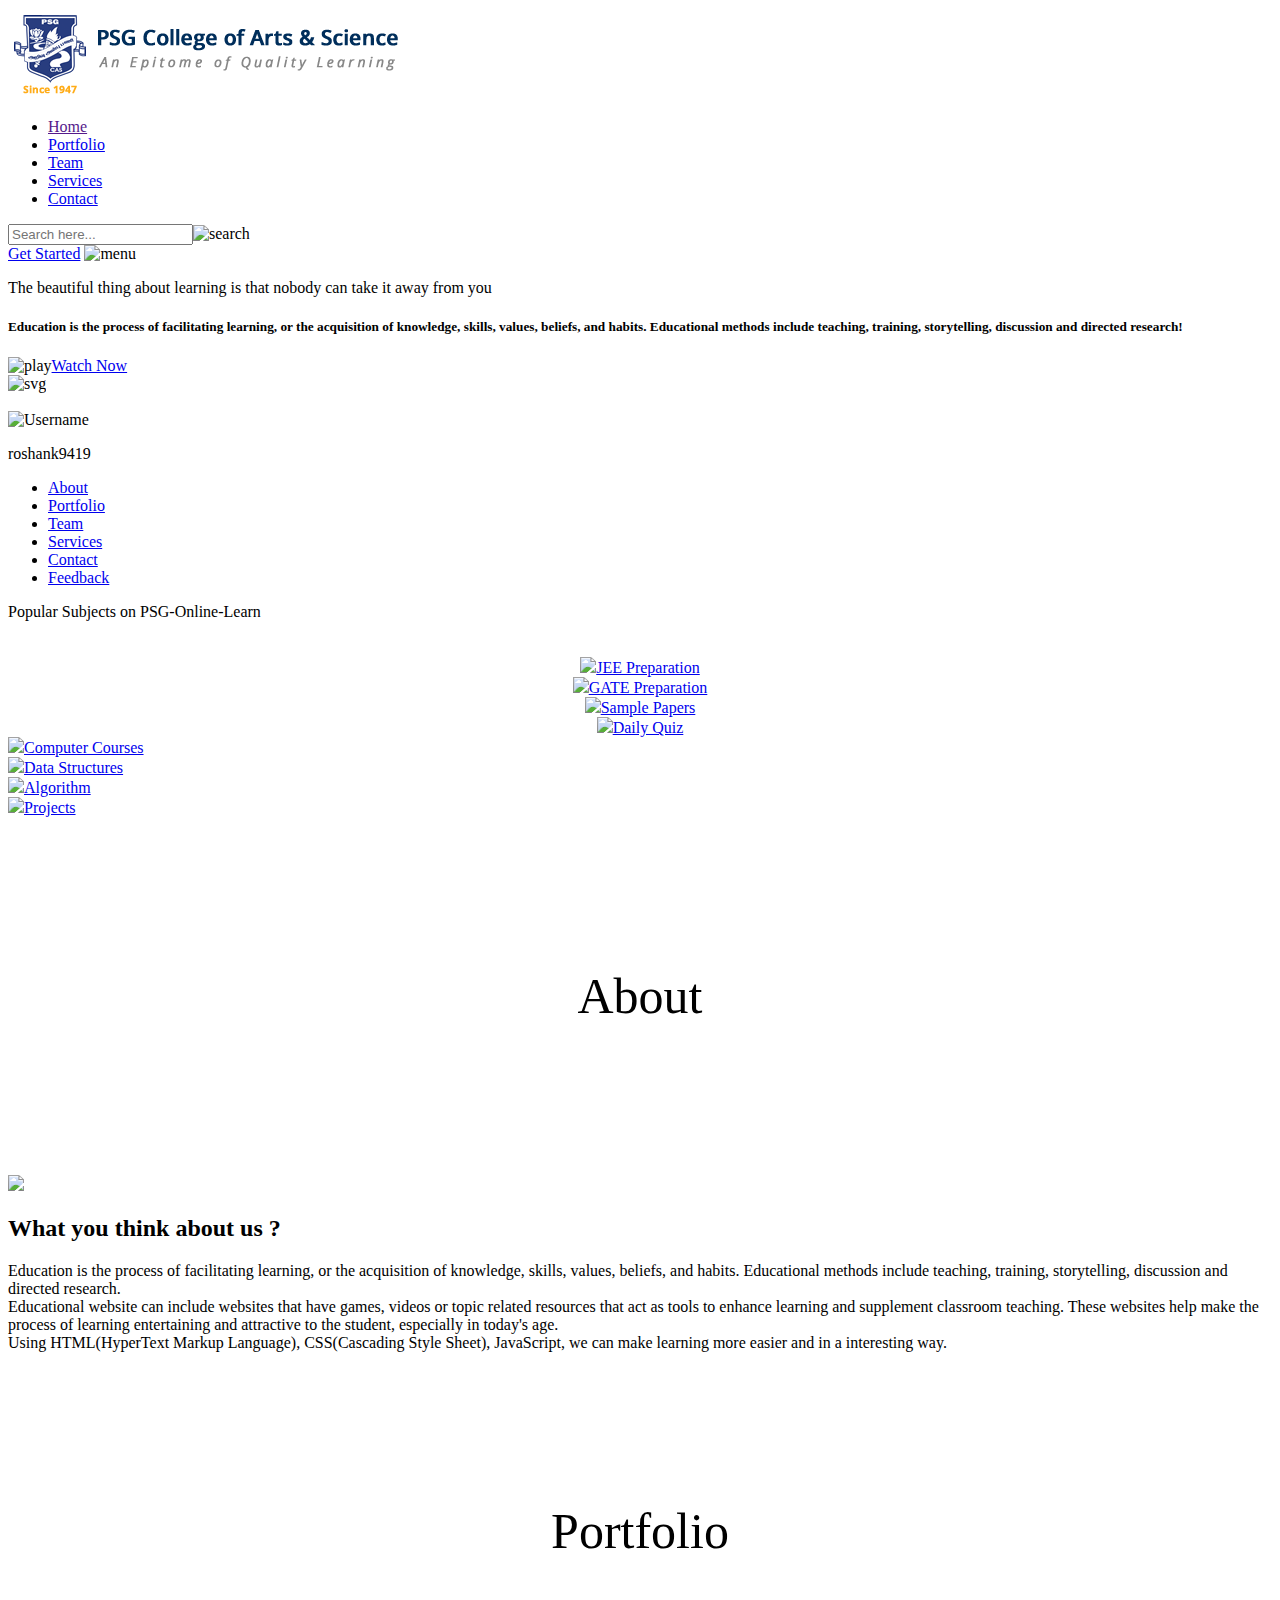
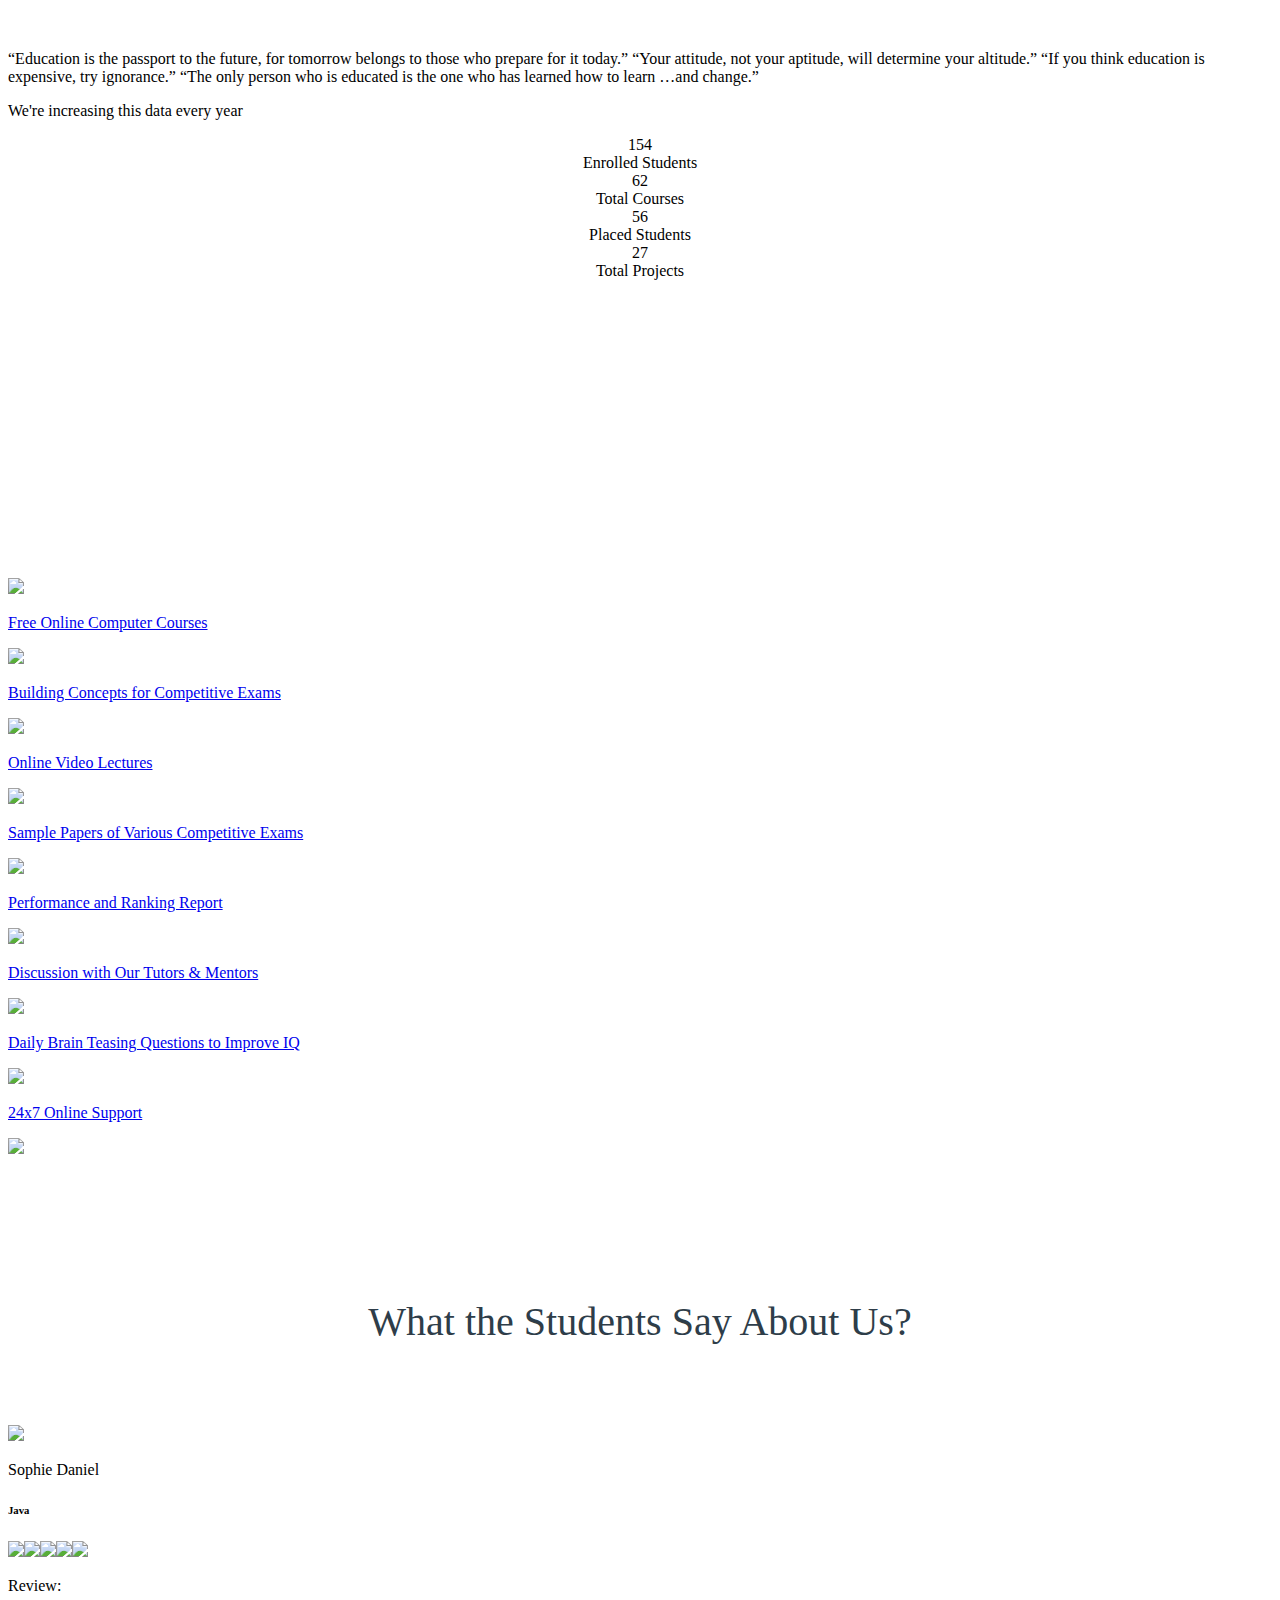
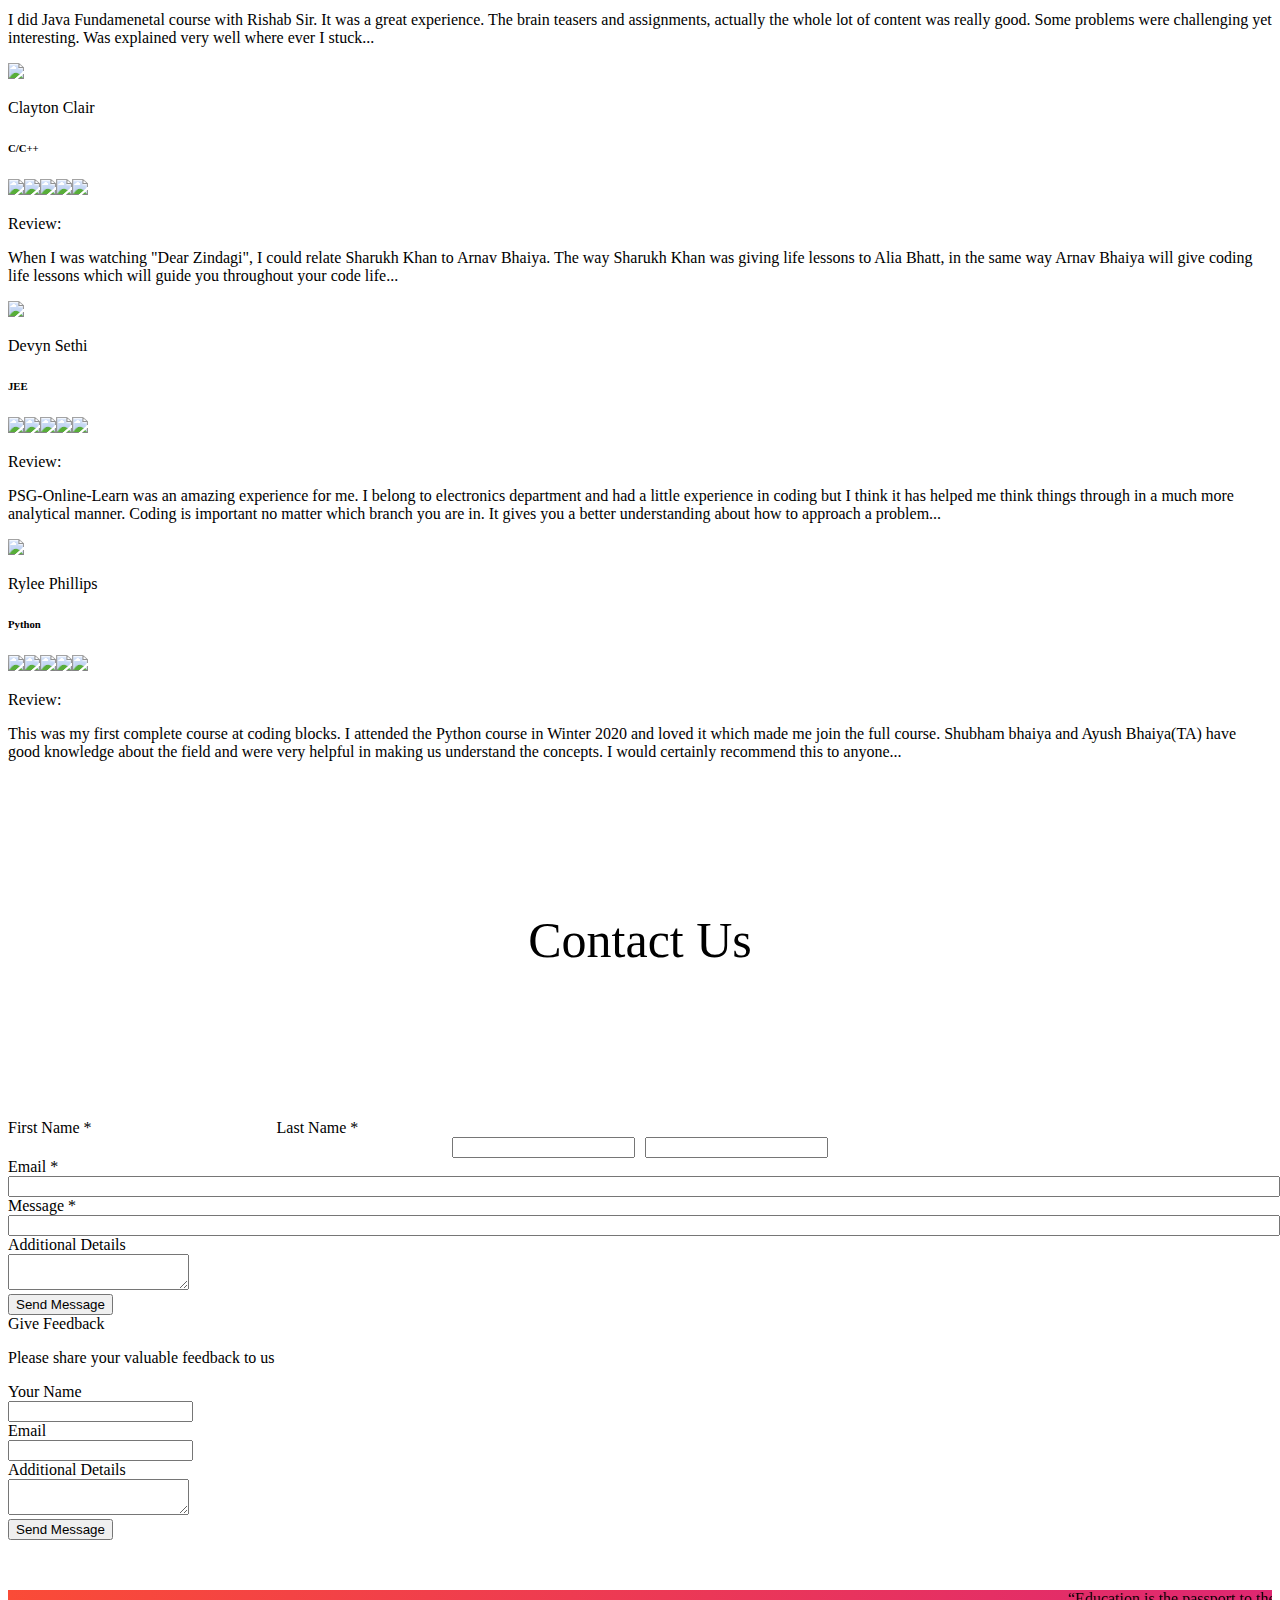
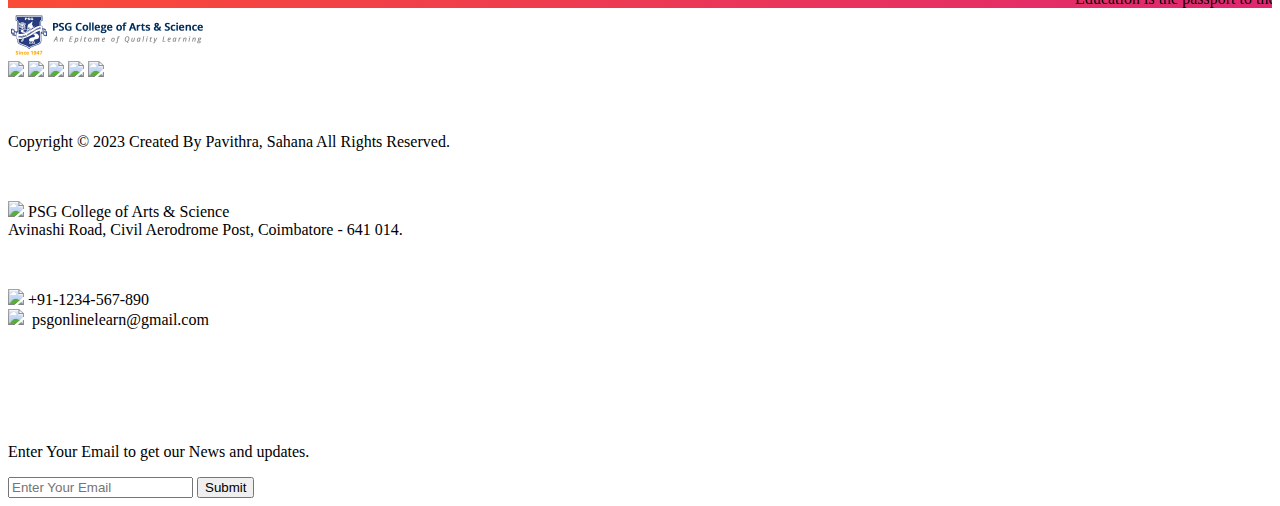
==== index.html @ 9d6ed4ef "first commit" ====
<!DOCTYPE html>
<html>
<head>
	<link rel="shortcut icon" type="png" href="images/icon/favicon.png">
	<meta charset="utf-8">
	<meta http-equiv="X-UA-Comaptible" content="IE=edge">
	<title>PSG-Online-Learn</title>
	<meta name="desciption" content="">
	<meta name="viewport" content="width=device-width, initial-scale=1">
	<link rel="stylesheet" type="text/css" href="style.css">
	<script type="text/javascript" src="script.js"></script>
	<script src="https://code.jquery.com/jquery-3.2.1.js"></script>
	<script>
		$(window).on('scroll', function(){
  			if($(window).scrollTop()){
  			  $('nav').addClass('black');
 			 }else {
 		   $('nav').removeClass('black');
 		 }
		})
	</script>
</head>
<body>
<!-- Navigation Bar -->
	<header id="header">
		<nav>
			<div class="logo"><img src="images/icon/logo.png" alt="logo"></div>
			<ul>
				<li><a class="active" href="">Home</a></li>
				<li><a href="#portfolio_section">Portfolio</a></li>
				<li><a href="#team_section">Team</a></li>
				<li><a href="#services_section">Services</a></li>
				<li><a href="#contactus_section">Contact</a></li>
			</ul>
			<div class="srch"><input type="text" class="search" placeholder="Search here..."><img src="images/icon/search.png" alt="search" onclick=slide()></div>
			<a class="get-started" href="login.html">Get Started</a>
			<img src="images/icon/menu.png" class="menu" onclick="sideMenu(0)" alt="menu">
		</nav>
		<div class="head-container">
			<div class="quote">
				<p>The beautiful thing about learning is that nobody can take it away from you</p>
				<h5>Education is the process of facilitating learning, or the acquisition of knowledge, skills, values, beliefs, and habits. Educational methods include teaching, training, storytelling, discussion and directed research!</h5>
				<div class="play">
					<img src="images/icon/play.png" alt="play"><span><a href="https://www.youtube.com/watch?v=KFyrgDO1WXk" target="_blank">Watch Now</a></span>
				</div>
			</div>
			<div class="svg-image">
				<img src="images/extra/svg1.jpg" alt="svg">
			</div>
		</div>
		<div class="side-menu" id="side-menu">
			<div class="close" onclick="sideMenu(1)"><img src="images/icon/close.png" alt=""></div>
			<div class="user">
				<img src="images/creator/roshan.jpeg" alt="Username">
				<p>roshank9419</p>
			</div>
			<ul>
				<li><a href="#about_section">About</a></li>
				<li><a href="#portfolio_section">Portfolio</a></li>
				<li><a href="#team_section">Team</a></li>
				<li><a href="#services_section">Services</a></li>
				<li><a href="#contactus_section">Contact</a></li>
				<li><a href="#feedBACK">Feedback</a></li>
			</ul>
		</div>
	</header>


<!-- Some Popular Subjects -->
	<div class="title">
		<span>Popular Subjects on PSG-Online-Learn</span>
	</div>
	<br><br>
	<div class="course">
		<center><div class="cbox">
		<div class="det"><a href="subjects/jee.html"><img src="images/courses/book.png">JEE Preparation</a></div>
		<div class="det"><a href="subjects/gate.html"><img src="images/courses/d1.png">GATE Preparation</a></div>
		<div class="det"><a href="subjects/jee.html#sample_papers"><img src="images/courses/paper.png">Sample Papers</a></div>
		<div class="det"><a href="subjects/quiz.html"><img src="images/courses/d1.png">Daily Quiz</a></div>
		</div></center>
		<div class="cbox">
		<div class="det"><a href="subjects/computer_courses.html"><img src="images/courses/computer.png">Computer Courses</a></div>
		<div class="det"><a href="subjects/computer_courses.html#data"><img src="images/courses/data.png">Data Structures</a></div>
		<div class="det"><a href="subjects/computer_courses.html#algo"><img src="images/courses/algo.png">Algorithm</a></div>
		<div class="det det-last"><a href="subjects/computer_courses.html#projects"><img src="images/courses/projects.png">Projects</a></div>
		</div>
	</div>

	
<!-- ABOUT -->
	<div class="diffSection" id="about_section">
		<center><p style="font-size: 50px; padding: 100px">About</p></center>
		<div class="about-content">
				<div class="side-image">
					<img class="sideImage" src="images/extra/e3.jpg">
				</div>
				<div class="side-text">
					<h2>What you think about us ?</h2>
					<p>Education is the process of facilitating learning, or the acquisition of knowledge, skills, values, beliefs, and habits. Educational methods include teaching, training, storytelling, discussion and directed research.<br> Educational website can include websites that have games, videos or topic related resources that act as tools to enhance learning and supplement classroom teaching. These websites help make the process of learning entertaining and attractive to the student, especially in today's age. <br>Using HTML(HyperText Markup Language), CSS(Cascading Style Sheet), JavaScript, we can make learning more easier and in a interesting way.</p>
				</div>
		</div>
	</div>


<!-- PORTFOLIO -->
	<div class="diffSection" id="portfolio_section">
		<center><p style="font-size: 50px; padding: 100px; padding-bottom: 40px;">Portfolio</p></center>
		<div class="content">
			<p>
				“Education is the passport to the future, for tomorrow belongs to those who prepare for it today.” “Your attitude, not your aptitude, will determine your altitude.” “If you think education is expensive, try ignorance.” “The only person who is educated is the one who has learned how to learn …and change.”
			</p>
		</div>
	</div>
	<div class="extra">
		<p>We're increasing this data every year</p>
		<div class="smbox">
		<span><center><div class="data">154</div><div class="det">Enrolled Students</div></center></span>
		<span><center><div class="data">62</div><div class="det">Total Courses</div></center></span>
		<span><center><div class="data">56</div><div class="det">Placed Students</div></center></span>
		<span><center><div class="data">27</div><div class="det">Total Projects</div></center></span>
		</div>
	</div>


<!-- TEAM -->
	<!-- <div class="diffSection" id="team_section">
		<center><p style="font-size: 50px; padding-top: 100px; padding-bottom: 60px;">We're the Creators</p></center>
		<div class="totalcard">
			<div class="card">
				<center><img src="images/creator/roshan1.jpeg"></center>
				<center><div class="card-title">Roshan Kumar</div>
				<div id="detail">
					<p>“ You can teach a student a lesson for a day; but if you can teach him to learn by creating curiosity, he will continue the learning process as long as he lives “</p>
					<div class="duty"></div>
					<a href="https://www.linkedin.com/in/roshan-kumar-a18b76179/" target="_blank"><button class="btn-roshan">Follow +</button></a>
				</div>
				</center>
			</div>
			<div class="card">
				<center><img src="images/creator/roshan2.jpeg"></center>
				<center><div class="card-title">Roshan Kumar</div>
				<div id="detail">
					<p>“ Real education should consist of drawing the goodness and the best out of our own students. What better books can there be than the book of humanity “</p>
					<div class="duty"></div>
					<a href="https://www.linkedin.com/in/roshan-kumar-a18b76179/" target="_blank"><button class="btn-akhil">Follow +</button></a>
				</div>
				</center>
			</div>
		</div>
	</div> -->


<!-- SERVICES -->
	<div class="service-swipe">
		<div class="diffSection" id="services_section">
		<center><p style="font-size: 50px; padding: 100px; padding-bottom: 40px; color: #fff;">Services</p></center>
		</div>
		<a href="subjects/computer_courses.html"><div class="s-card"><img src="images/icon/computer-courses.png"><p>Free Online Computer Courses</p></div></a>
		<a href="subjects/jee.html"><div class="s-card"><img src="images/icon/brainbooster.png"><p>Building Concepts for Competitive Exams</p></div></a>
		<a href="#"><div class="s-card"><img src="images/icon/online-tutorials.png"><p>Online Video Lectures</p></div></a>
		<a href="subjects/jee.html#sample_papers"><div class="s-card"><img src="images/icon/papers.jpg"><p>Sample Papers of Various Competitive Exams</p></div></a>
		<a href="#"><div class="s-card"><img src="images/icon/p3.png"><p>Performance and Ranking Report</p></div></a>
		<a href="#contactus_section"><div class="s-card"><img src="images/icon/discussion.png"><p>Discussion with Our Tutors & Mentors</p></div></a>
		<a href="subjects/quiz.html"><div class="s-card"><img src="images/icon/q1.png"><p>Daily Brain Teasing Questions to Improve IQ</p></div></a>
		<a href="#contactus_section"><div class="s-card"><img src="images/icon/help.png"><p>24x7 Online Support</p></div></a>
	</div>

<!-- Reviews by Students -->
<div id="makeitfull">
	<a href="#review_section"><img src="images/icon/makeitfull.png"></a>
</div>
<div class="review">
	<div class="diffSection" id="review_section">
		<center><p style="font-size: 40px; padding: 100px; padding-bottom: 40px; color: #2E3D49;">What the Students Say About Us?</p></center>
	</div>
	<div class="rev-container">
		<div class="rev-card">
			<div class="identity">
				<img src="images/creator/humanNotExist1.jpg"><p>Sophie Daniel</p>
				<h6>Java</h6>
				<div class="rating"><img src="images/icon/star.png"><img src="images/icon/star.png"><img src="images/icon/star.png"><img src="images/icon/star.png"><img src="images/icon/star.png"></div>
			</div>
			<div class="rev-cont">
				<p id="title">Review:</p>
				<p id="content">
					I did Java Fundamenetal course with Rishab Sir. It was a great experience. The brain teasers and assignments, actually the whole lot of content was really good. Some problems were challenging yet interesting. Was explained very well where ever I stuck...
				</p>
			</div>
		</div>
		<div class="rev-card">
			<div class="identity">
				<img src="images/creator/humanNotExist2.jpg"><p>Clayton Clair</p>
				<h6>C/C++</h6>
				<div class="rating"><img src="images/icon/star.png"><img src="images/icon/star.png"><img src="images/icon/star.png"><img src="images/icon/star.png"><img src="images/icon/star.png"></div>
			</div>
			<div class="rev-cont">
				<p id="title">Review:</p>
				<p id="content">
					When I was watching "Dear Zindagi", I could relate Sharukh Khan to Arnav Bhaiya. The way Sharukh Khan was giving life lessons to Alia Bhatt, in the same way Arnav Bhaiya will give coding life lessons which will guide you throughout your code life...
				</p>
			</div>
		</div>
		<div class="rev-card">
			<div class="identity">
				<img src="images/creator/humanNotExist3.jpg"><p>Devyn Sethi</p>
				<h6>JEE</h6>
				<div class="rating"><img src="images/icon/star.png"><img src="images/icon/star.png"><img src="images/icon/star.png"><img src="images/icon/star.png"><img src="images/icon/star.png"></div>
			</div>
			<div class="rev-cont">
				<p id="title">Review:</p>
				<p id="content">
					PSG-Online-Learn was an amazing experience for me. I belong to electronics department and had a little experience in coding but I think it has helped me think things through in a much more analytical manner. Coding is important no matter which branch you are in. It gives you a better understanding about how to approach a problem...
				</p>
			</div>
		</div>
		<div class="rev-card">
			<div class="identity">
				<img src="images/creator/humanNotExist4.jpg"><p>Rylee Phillips</p>
				<h6>Python</h6>
				<div class="rating"><img src="images/icon/star.png"><img src="images/icon/star.png"><img src="images/icon/star.png"><img src="images/icon/star.png"><img src="images/icon/star.png"></div>
			</div>
			<div class="rev-cont">
				<p id="title">Review:</p>
				<p id="content">
					This was my first complete course at coding blocks. I attended the Python course in Winter 2020 and loved it which made me join the full course. Shubham bhaiya and Ayush Bhaiya(TA) have good knowledge about the field and were very helpful in making us understand the concepts. I would certainly recommend this to anyone...
				</p>
			</div>
		</div>
	</div>
</div>

<!-- CONTACT US -->
	<div class="diffSection" id="contactus_section">
		<center><p style="font-size: 50px; padding: 100px">Contact Us</p></center>
		<div class="csec"></div>
		<div class="back-contact">
			<div class="cc">
			<form action="mailto:roshank9419@gmail.com" method="post" enctype="text/plain">
				<label>First Name <span class="imp">*</span></label><label style="margin-left: 185px">Last Name <span class="imp">*</span></label><br>
				<center>
				<input type="text" name="" style="margin-right: 10px; width: 175px" required="required"><input type="text" name="lname" style="width: 175px" required="required"><br>
				</center>
				<label>Email <span class="imp">*</span></label><br>
				<input type="email" name="mail" style="width: 100%" required="required"><br>
				<label>Message <span class="imp">*</span></label><br>
				<input type="text" name="message" style="width: 100%" required="required"><br>
				<label>Additional Details</label><br>
				<textarea name="addtional"></textarea><br>
				<button type="submit" id="csubmit">Send Message</button>
			</form>
			</div>
		</div>
	</div>


<!-- FEEDBACK -->
	<div class="title2" id="feedBACK">
		<span>Give Feedback</span>
		<div class="shortdesc2">
			<p>Please share your valuable feedback to us</p>
		</div>
	</div>

	<div class="feedbox">
		<div class="feed">
			<form action="mailto:roshank9419@gmail.com" method="post" enctype="text/plain">
				<label>Your Name</label><br>
				<input type="text" name="" class="fname" required="required"><br>
				<label>Email</label><br>
				<input type="email" name="mail" required="required"><br>
				<label>Additional Details</label><br>
				<textarea name="addtional"></textarea><br>
				<button type="submit" id="csubmit">Send Message</button>
			</form>
		</div>
	</div>

<!-- Sliding Information -->
	<marquee style="background: linear-gradient(to right, #FA4B37, #DF2771); margin-top: 50px;" direction="left" onmouseover="this.stop()" onmouseout="this.start()" scrollamount="20"><div class="marqu">“Education is the passport to the future, for tomorrow belongs to those who prepare for it today.” “Your attitude, not your aptitude, will determine your altitude.” “If you think education is expensive, try ignorance.” “The only person who is educated is the one who has learned how to learn …and change.”</div></marquee>

<!-- FOOTER -->
	<footer>
		<div class="footer-container">
			<div class="left-col">
				<img src="images/icon/logo.png" style="width: 200px;">
				<div class="logo"></div>
				<div class="social-media">
					<a href="#"><img src="images/icon\fb.png"></a>
					<a href="#"><img src="images/icon\insta.png"></a>
					<a href="#"><img src="images/icon\tt.png"></a>
					<a href="#"><img src="images/icon\ytube.png"></a>
					<a href="#"><img src="images/icon\linkedin.png"></a>
				</div><br><br>
				<p class="rights-text">Copyright © 2023 Created By Pavithra, Sahana All Rights Reserved.</p>
				<br><p><img src="images/icon/location.png"> PSG College of Arts & Science<br/>
					Avinashi Road,
					Civil Aerodrome Post,
					Coimbatore - 641 014.</p><br>
				<p><img src="images/icon/phone.png"> +91-1234-567-890<br><img src="images/icon/mail.png">&nbsp; psgonlinelearn@gmail.com</p>
			</div>
			<div class="right-col">
				<h1 style="color: #fff">Our Newsletter</h1>
				<div class="border"></div><br>
				<p>Enter Your Email to get our News and updates.</p>
				<form class="newsletter-form">
					<input class="txtb" type="email" placeholder="Enter Your Email">
					<input class="btn" type="submit" value="Submit">
				</form>
			</div>
		</div>
	</footer>

</body>
</html>
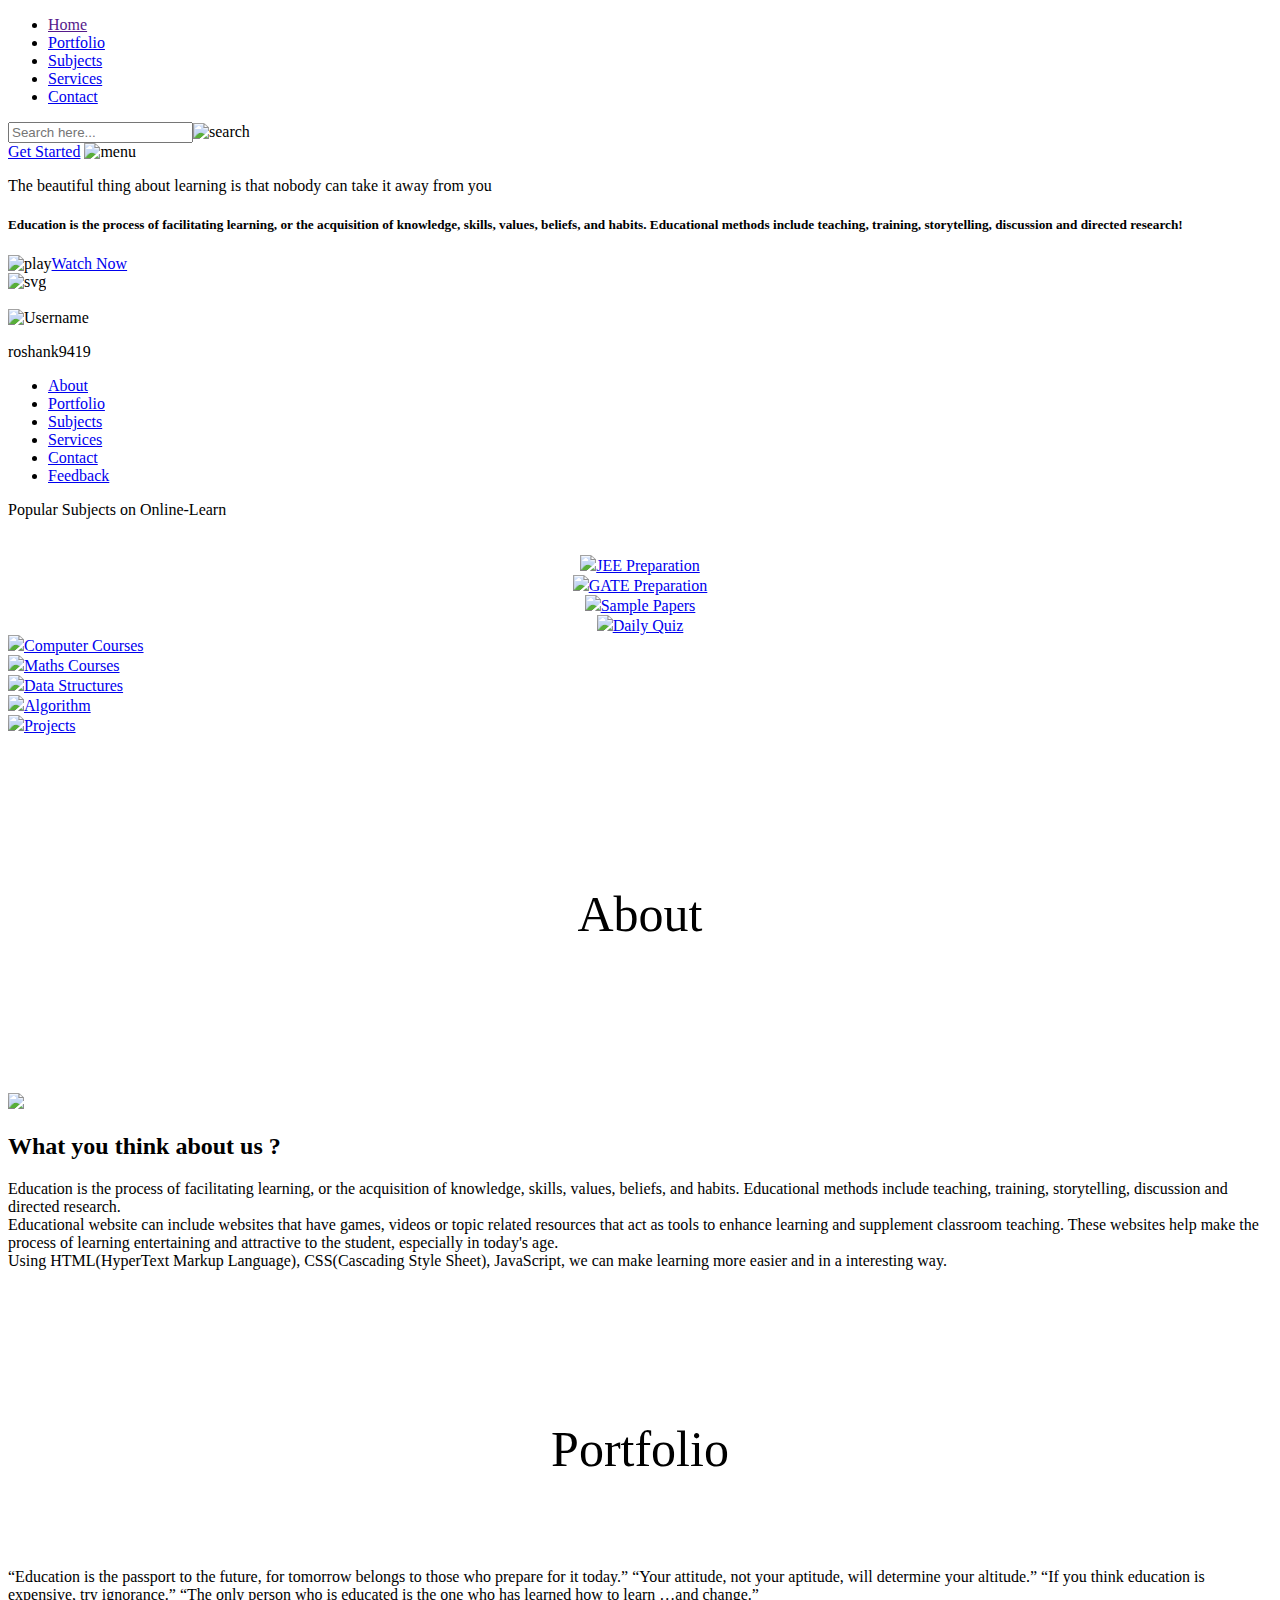
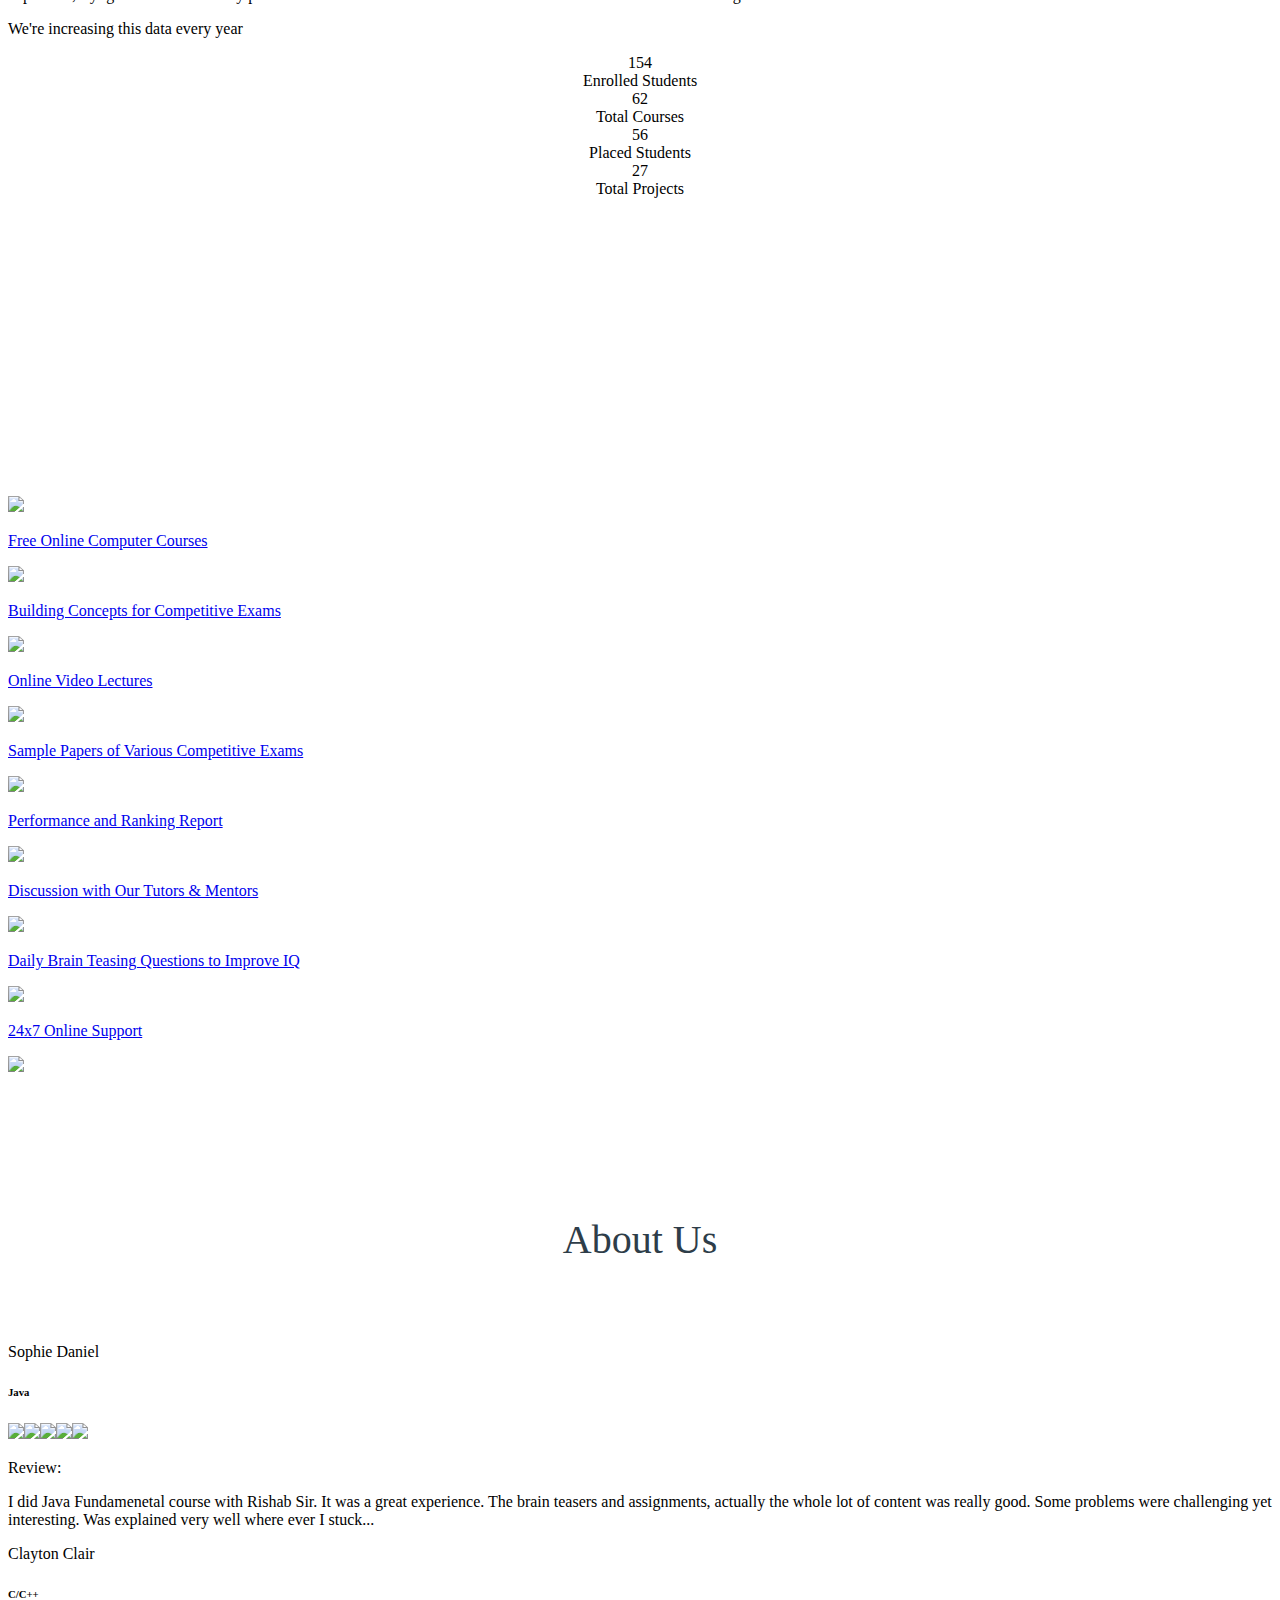
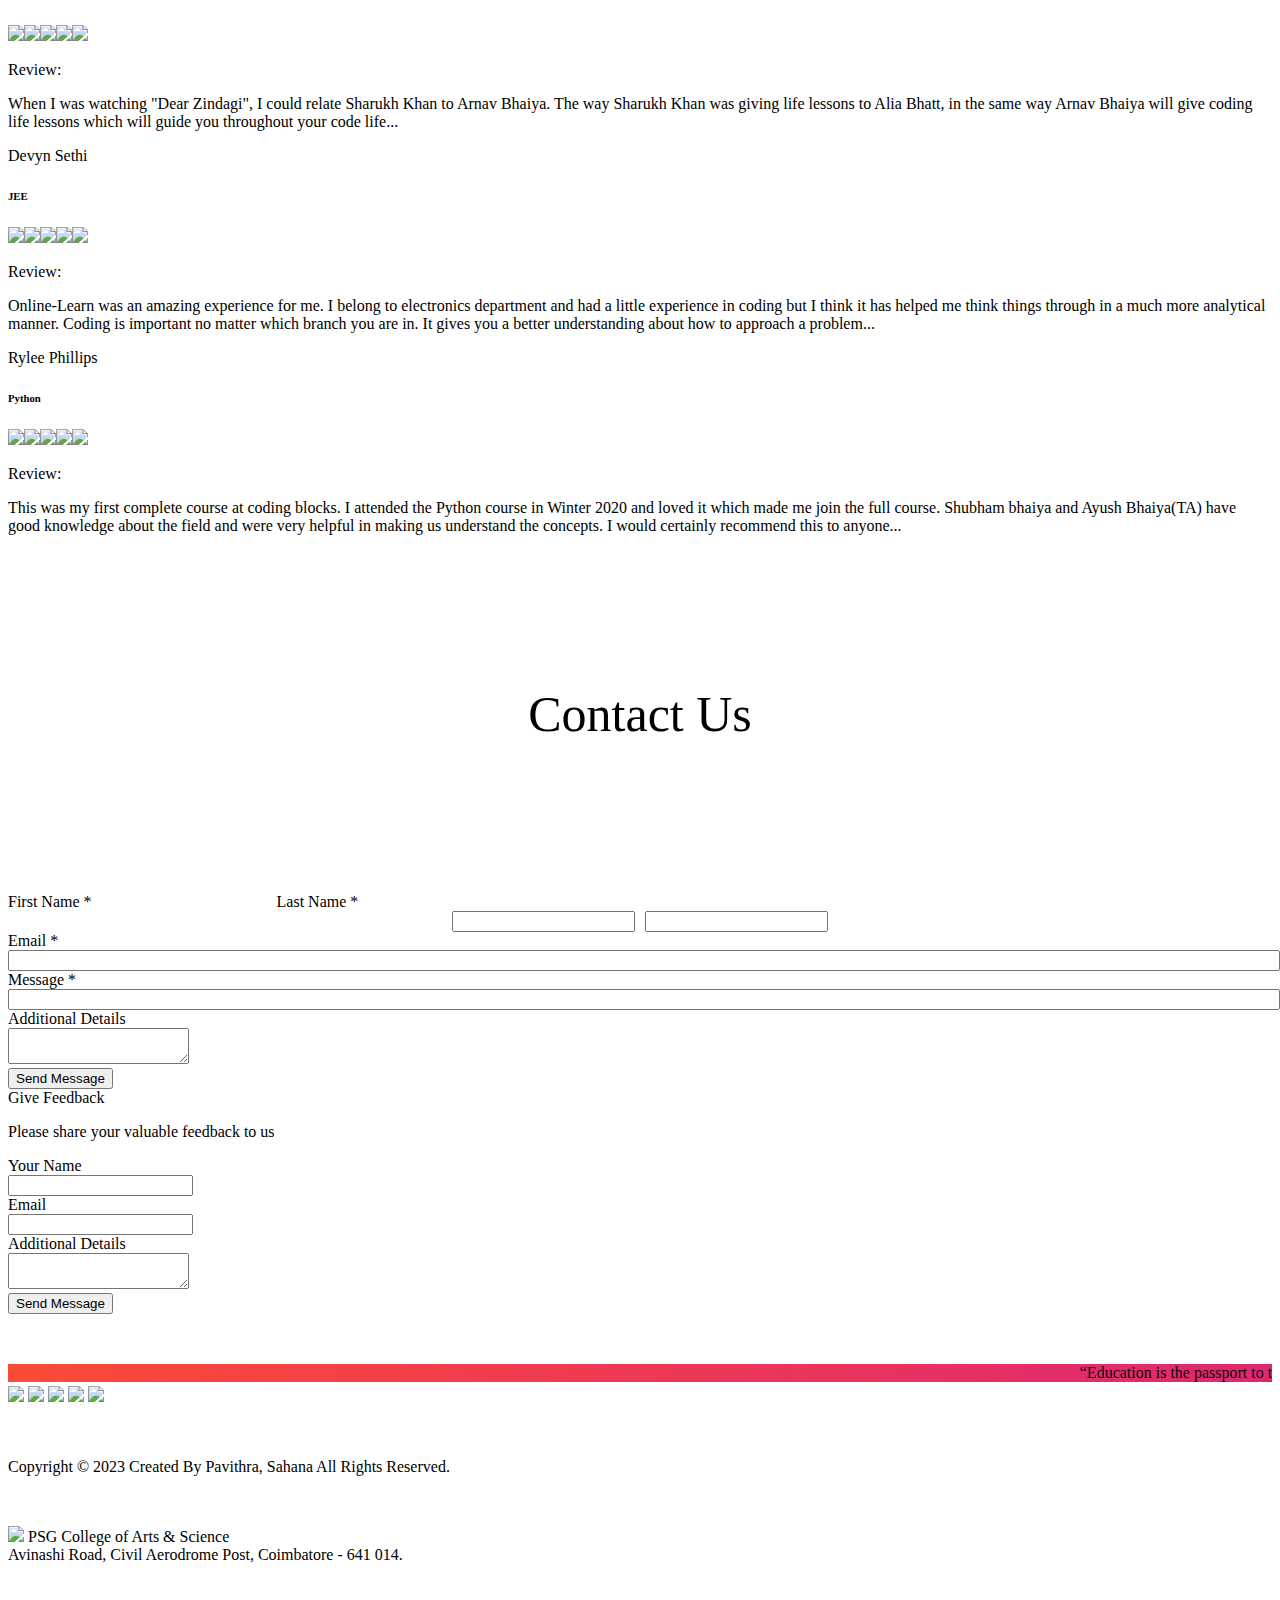
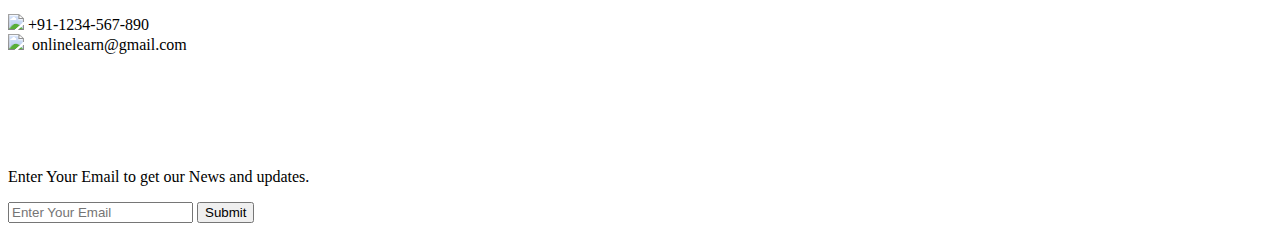
==== commit 73a79c63: "This commit will fix the needed change." ====
--- a/index.html
+++ b/index.html
@@ -4,7 +4,7 @@
 	<link rel="shortcut icon" type="png" href="images/icon/favicon.png">
 	<meta charset="utf-8">
 	<meta http-equiv="X-UA-Comaptible" content="IE=edge">
-	<title>PSG-Online-Learn</title>
+	<title>Online-Learn</title>
 	<meta name="desciption" content="">
 	<meta name="viewport" content="width=device-width, initial-scale=1">
 	<link rel="stylesheet" type="text/css" href="style.css">
@@ -24,11 +24,11 @@
 <!-- Navigation Bar -->
 	<header id="header">
 		<nav>
-			<div class="logo"><img src="images/icon/logo.png" alt="logo"></div>
+			<!-- <div class="logo"><img src="images/icon/logo.png" alt="logo"></div> -->
 			<ul>
 				<li><a class="active" href="">Home</a></li>
 				<li><a href="#portfolio_section">Portfolio</a></li>
-				<li><a href="#team_section">Team</a></li>
+				<li><a href="#team_section">Subjects</a></li>
 				<li><a href="#services_section">Services</a></li>
 				<li><a href="#contactus_section">Contact</a></li>
 			</ul>
@@ -57,7 +57,7 @@
 			<ul>
 				<li><a href="#about_section">About</a></li>
 				<li><a href="#portfolio_section">Portfolio</a></li>
-				<li><a href="#team_section">Team</a></li>
+				<li><a href="#team_section">Subjects</a></li>
 				<li><a href="#services_section">Services</a></li>
 				<li><a href="#contactus_section">Contact</a></li>
 				<li><a href="#feedBACK">Feedback</a></li>
@@ -68,7 +68,7 @@
 
 <!-- Some Popular Subjects -->
 	<div class="title">
-		<span>Popular Subjects on PSG-Online-Learn</span>
+		<span>Popular Subjects on Online-Learn</span>
 	</div>
 	<br><br>
 	<div class="course">
@@ -80,6 +80,7 @@
 		</div></center>
 		<div class="cbox">
 		<div class="det"><a href="subjects/computer_courses.html"><img src="images/courses/computer.png">Computer Courses</a></div>
+		<div class="det"><a href="subjects/math_courses.html"><img src="images/courses/computer.png">Maths Courses</a></div>
 		<div class="det"><a href="subjects/computer_courses.html#data"><img src="images/courses/data.png">Data Structures</a></div>
 		<div class="det"><a href="subjects/computer_courses.html#algo"><img src="images/courses/algo.png">Algorithm</a></div>
 		<div class="det det-last"><a href="subjects/computer_courses.html#projects"><img src="images/courses/projects.png">Projects</a></div>
@@ -171,12 +172,12 @@
 </div>
 <div class="review">
 	<div class="diffSection" id="review_section">
-		<center><p style="font-size: 40px; padding: 100px; padding-bottom: 40px; color: #2E3D49;">What the Students Say About Us?</p></center>
+		<center><p style="font-size: 40px; padding: 100px; padding-bottom: 40px; color: #2E3D49;">About Us</p></center>
 	</div>
 	<div class="rev-container">
 		<div class="rev-card">
 			<div class="identity">
-				<img src="images/creator/humanNotExist1.jpg"><p>Sophie Daniel</p>
+				<p>Sophie Daniel</p>
 				<h6>Java</h6>
 				<div class="rating"><img src="images/icon/star.png"><img src="images/icon/star.png"><img src="images/icon/star.png"><img src="images/icon/star.png"><img src="images/icon/star.png"></div>
 			</div>
@@ -189,7 +190,7 @@
 		</div>
 		<div class="rev-card">
 			<div class="identity">
-				<img src="images/creator/humanNotExist2.jpg"><p>Clayton Clair</p>
+				<p>Clayton Clair</p>
 				<h6>C/C++</h6>
 				<div class="rating"><img src="images/icon/star.png"><img src="images/icon/star.png"><img src="images/icon/star.png"><img src="images/icon/star.png"><img src="images/icon/star.png"></div>
 			</div>
@@ -202,20 +203,20 @@
 		</div>
 		<div class="rev-card">
 			<div class="identity">
-				<img src="images/creator/humanNotExist3.jpg"><p>Devyn Sethi</p>
+				<p>Devyn Sethi</p>
 				<h6>JEE</h6>
 				<div class="rating"><img src="images/icon/star.png"><img src="images/icon/star.png"><img src="images/icon/star.png"><img src="images/icon/star.png"><img src="images/icon/star.png"></div>
 			</div>
 			<div class="rev-cont">
 				<p id="title">Review:</p>
 				<p id="content">
-					PSG-Online-Learn was an amazing experience for me. I belong to electronics department and had a little experience in coding but I think it has helped me think things through in a much more analytical manner. Coding is important no matter which branch you are in. It gives you a better understanding about how to approach a problem...
+					Online-Learn was an amazing experience for me. I belong to electronics department and had a little experience in coding but I think it has helped me think things through in a much more analytical manner. Coding is important no matter which branch you are in. It gives you a better understanding about how to approach a problem...
 				</p>
 			</div>
 		</div>
 		<div class="rev-card">
 			<div class="identity">
-				<img src="images/creator/humanNotExist4.jpg"><p>Rylee Phillips</p>
+				<p>Rylee Phillips</p>
 				<h6>Python</h6>
 				<div class="rating"><img src="images/icon/star.png"><img src="images/icon/star.png"><img src="images/icon/star.png"><img src="images/icon/star.png"><img src="images/icon/star.png"></div>
 			</div>
@@ -282,7 +283,7 @@
 	<footer>
 		<div class="footer-container">
 			<div class="left-col">
-				<img src="images/icon/logo.png" style="width: 200px;">
+				<!-- <img src="images/icon/logo.png" style="width: 200px;"> -->
 				<div class="logo"></div>
 				<div class="social-media">
 					<a href="#"><img src="images/icon\fb.png"></a>
@@ -296,7 +297,7 @@
 					Avinashi Road,
 					Civil Aerodrome Post,
 					Coimbatore - 641 014.</p><br>
-				<p><img src="images/icon/phone.png"> +91-1234-567-890<br><img src="images/icon/mail.png">&nbsp; psgonlinelearn@gmail.com</p>
+				<p><img src="images/icon/phone.png"> +91-1234-567-890<br><img src="images/icon/mail.png">&nbsp; onlinelearn@gmail.com</p>
 			</div>
 			<div class="right-col">
 				<h1 style="color: #fff">Our Newsletter</h1>
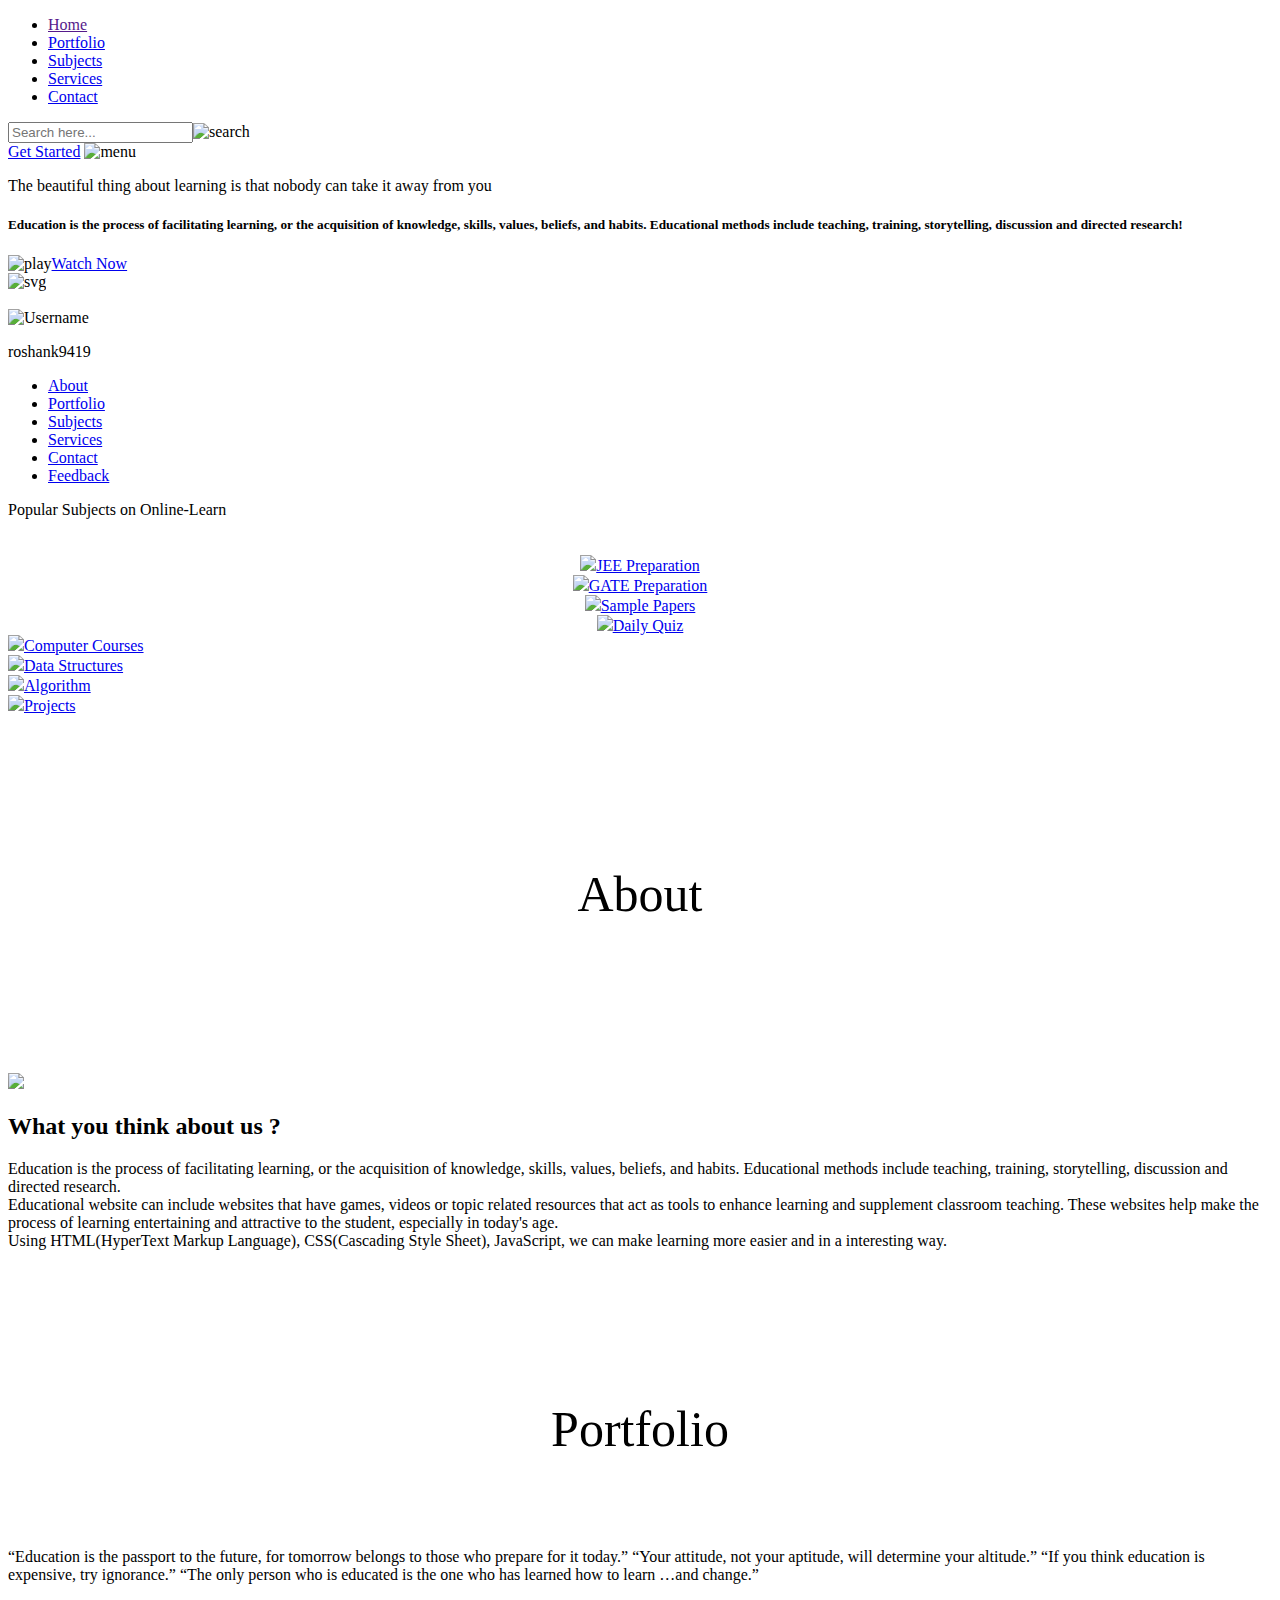
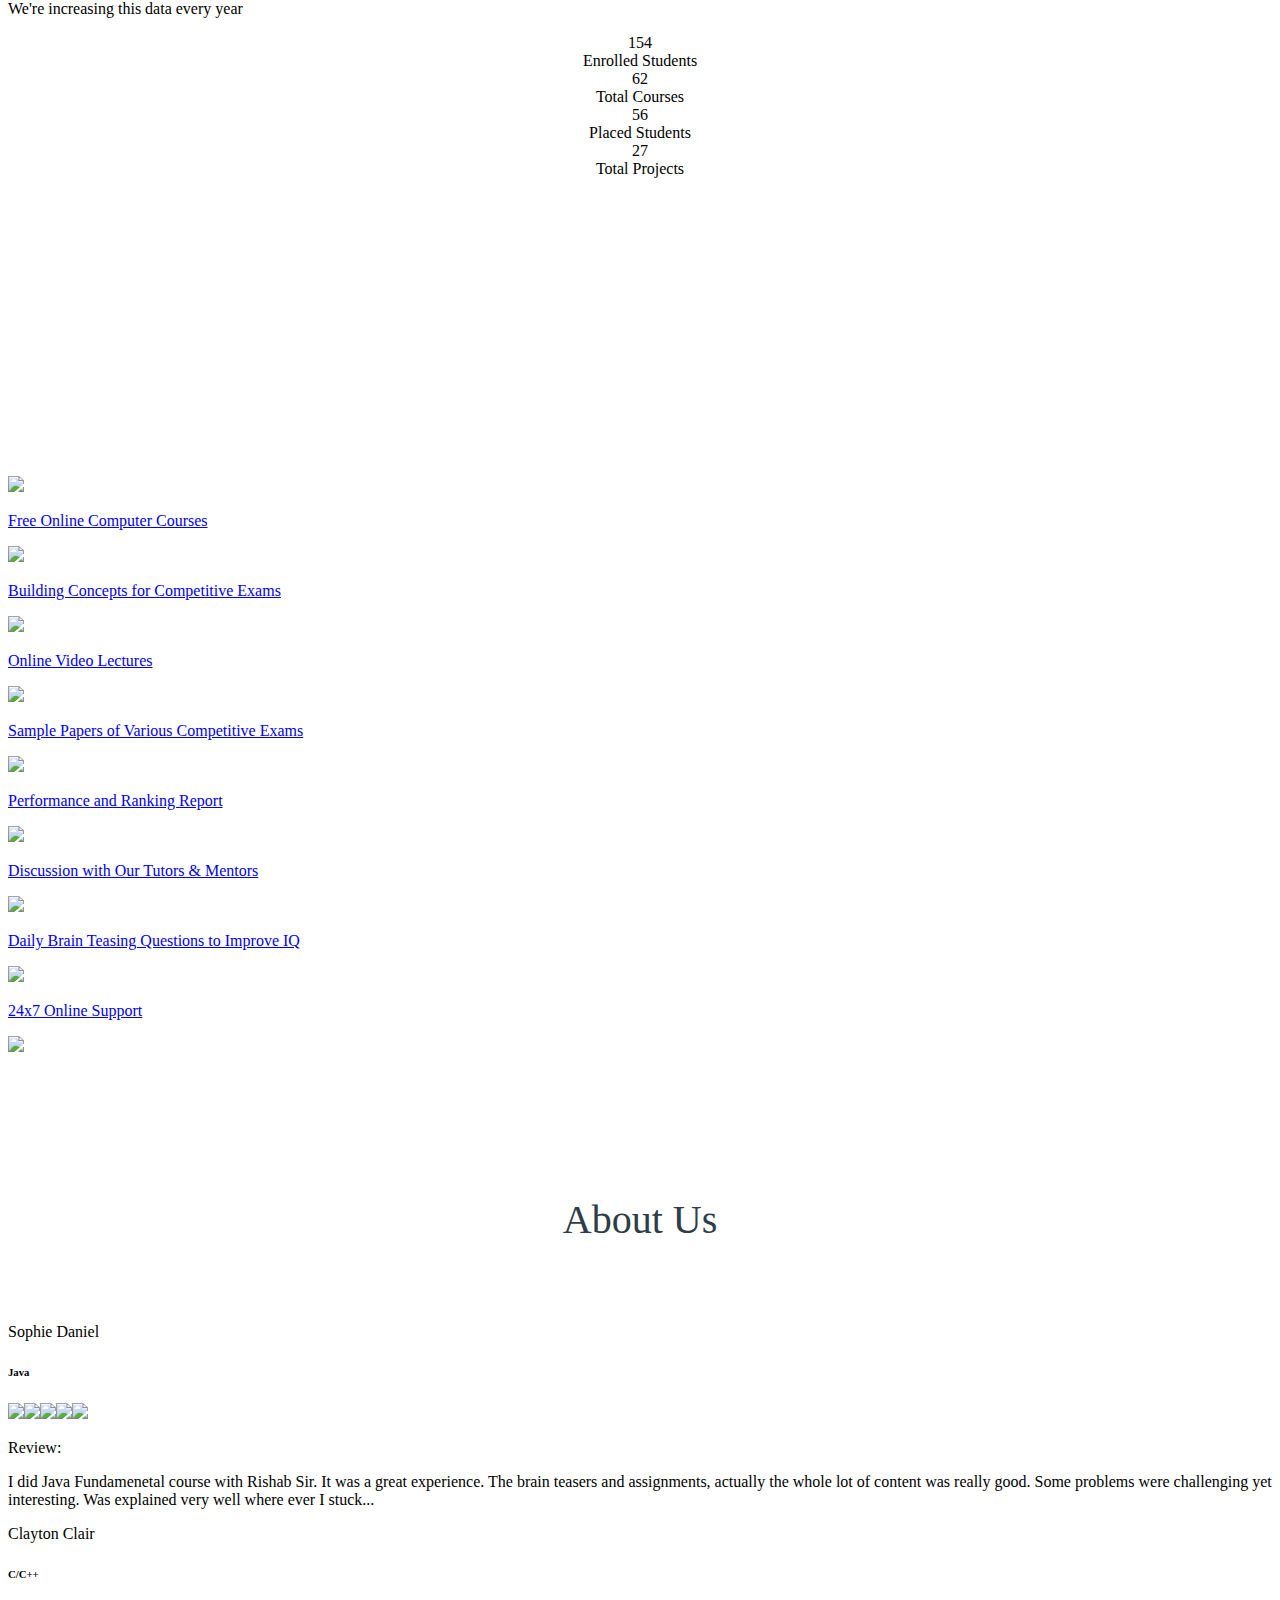
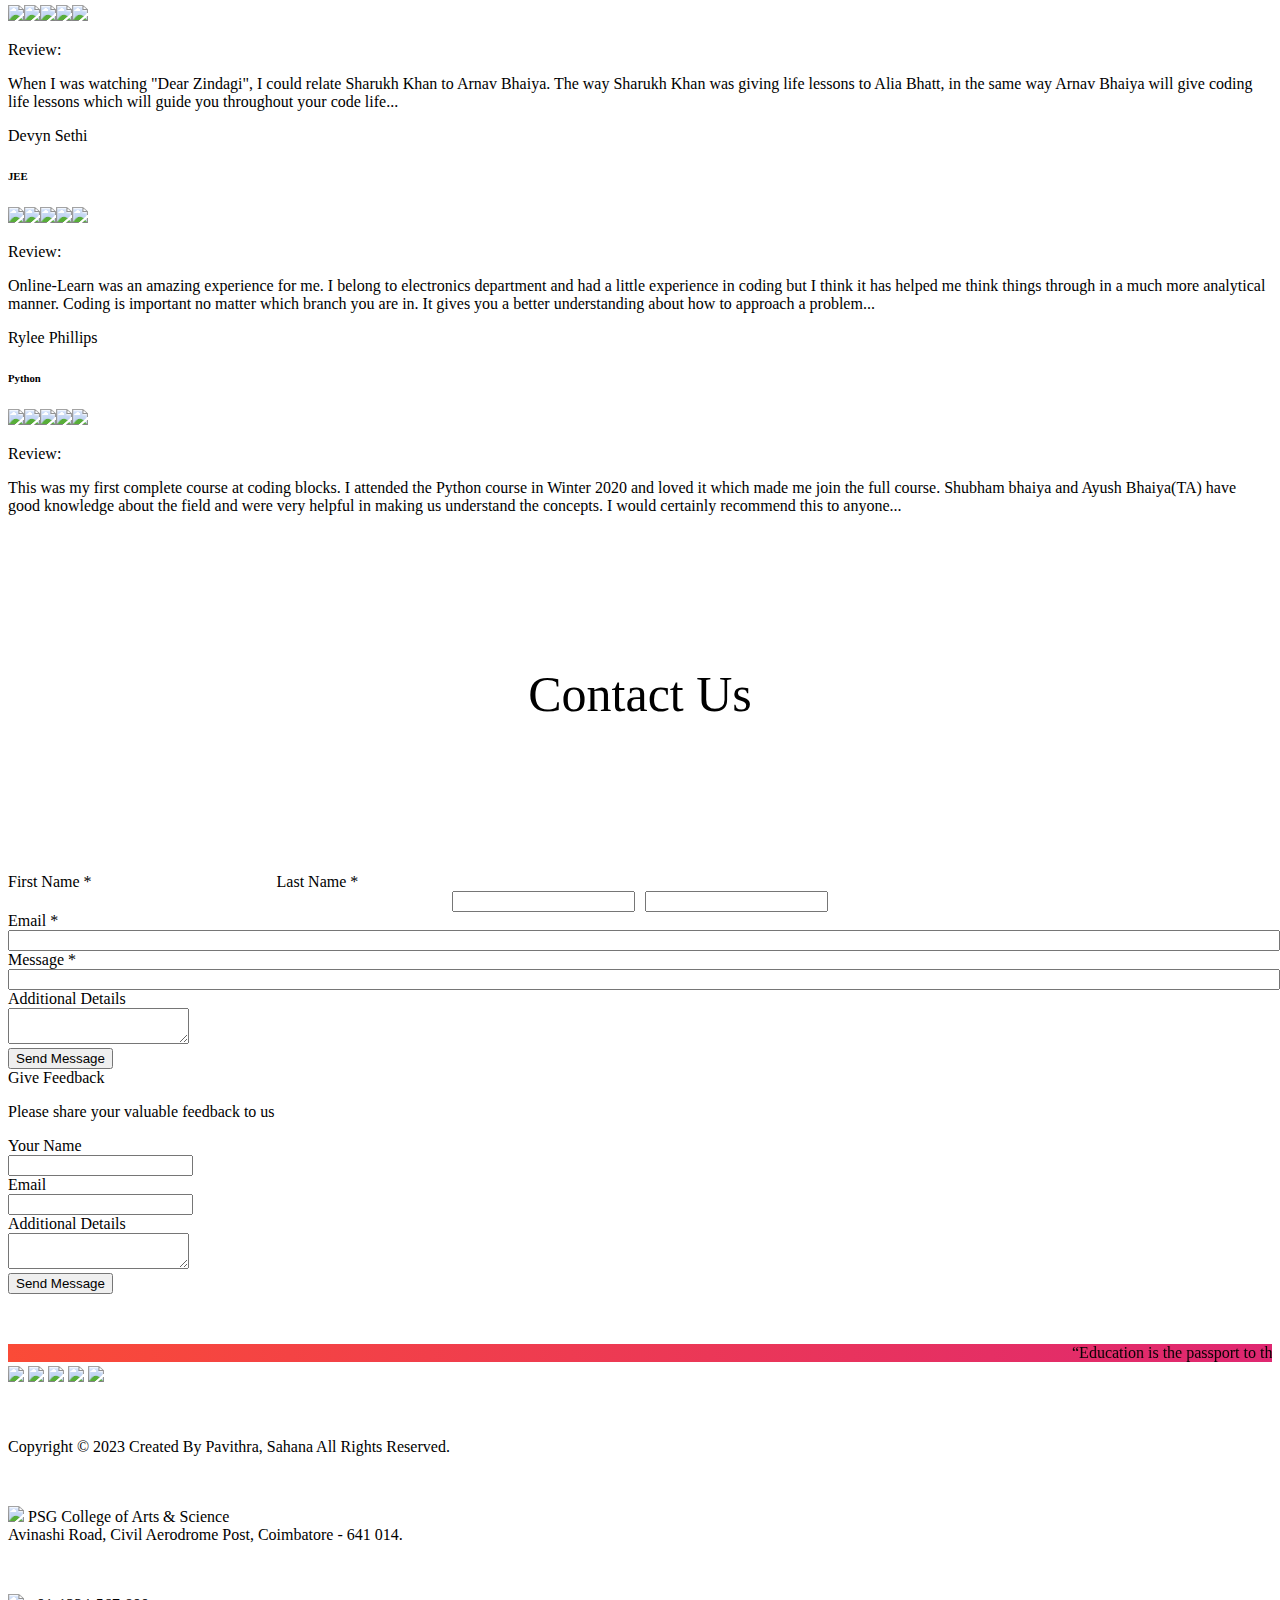
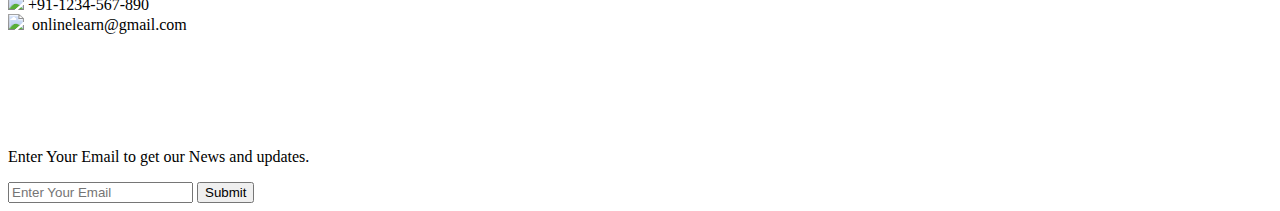
==== commit 171d555e: "This commit will fix the needed change." ====
--- a/index.html
+++ b/index.html
@@ -80,7 +80,7 @@
 		</div></center>
 		<div class="cbox">
 		<div class="det"><a href="subjects/computer_courses.html"><img src="images/courses/computer.png">Computer Courses</a></div>
-		<div class="det"><a href="subjects/math_courses.html"><img src="images/courses/computer.png">Maths Courses</a></div>
+		<!-- <div class="det"><a href="subjects/math_courses.html"><img src="images/courses/computer.png">Maths Courses</a></div> -->
 		<div class="det"><a href="subjects/computer_courses.html#data"><img src="images/courses/data.png">Data Structures</a></div>
 		<div class="det"><a href="subjects/computer_courses.html#algo"><img src="images/courses/algo.png">Algorithm</a></div>
 		<div class="det det-last"><a href="subjects/computer_courses.html#projects"><img src="images/courses/projects.png">Projects</a></div>
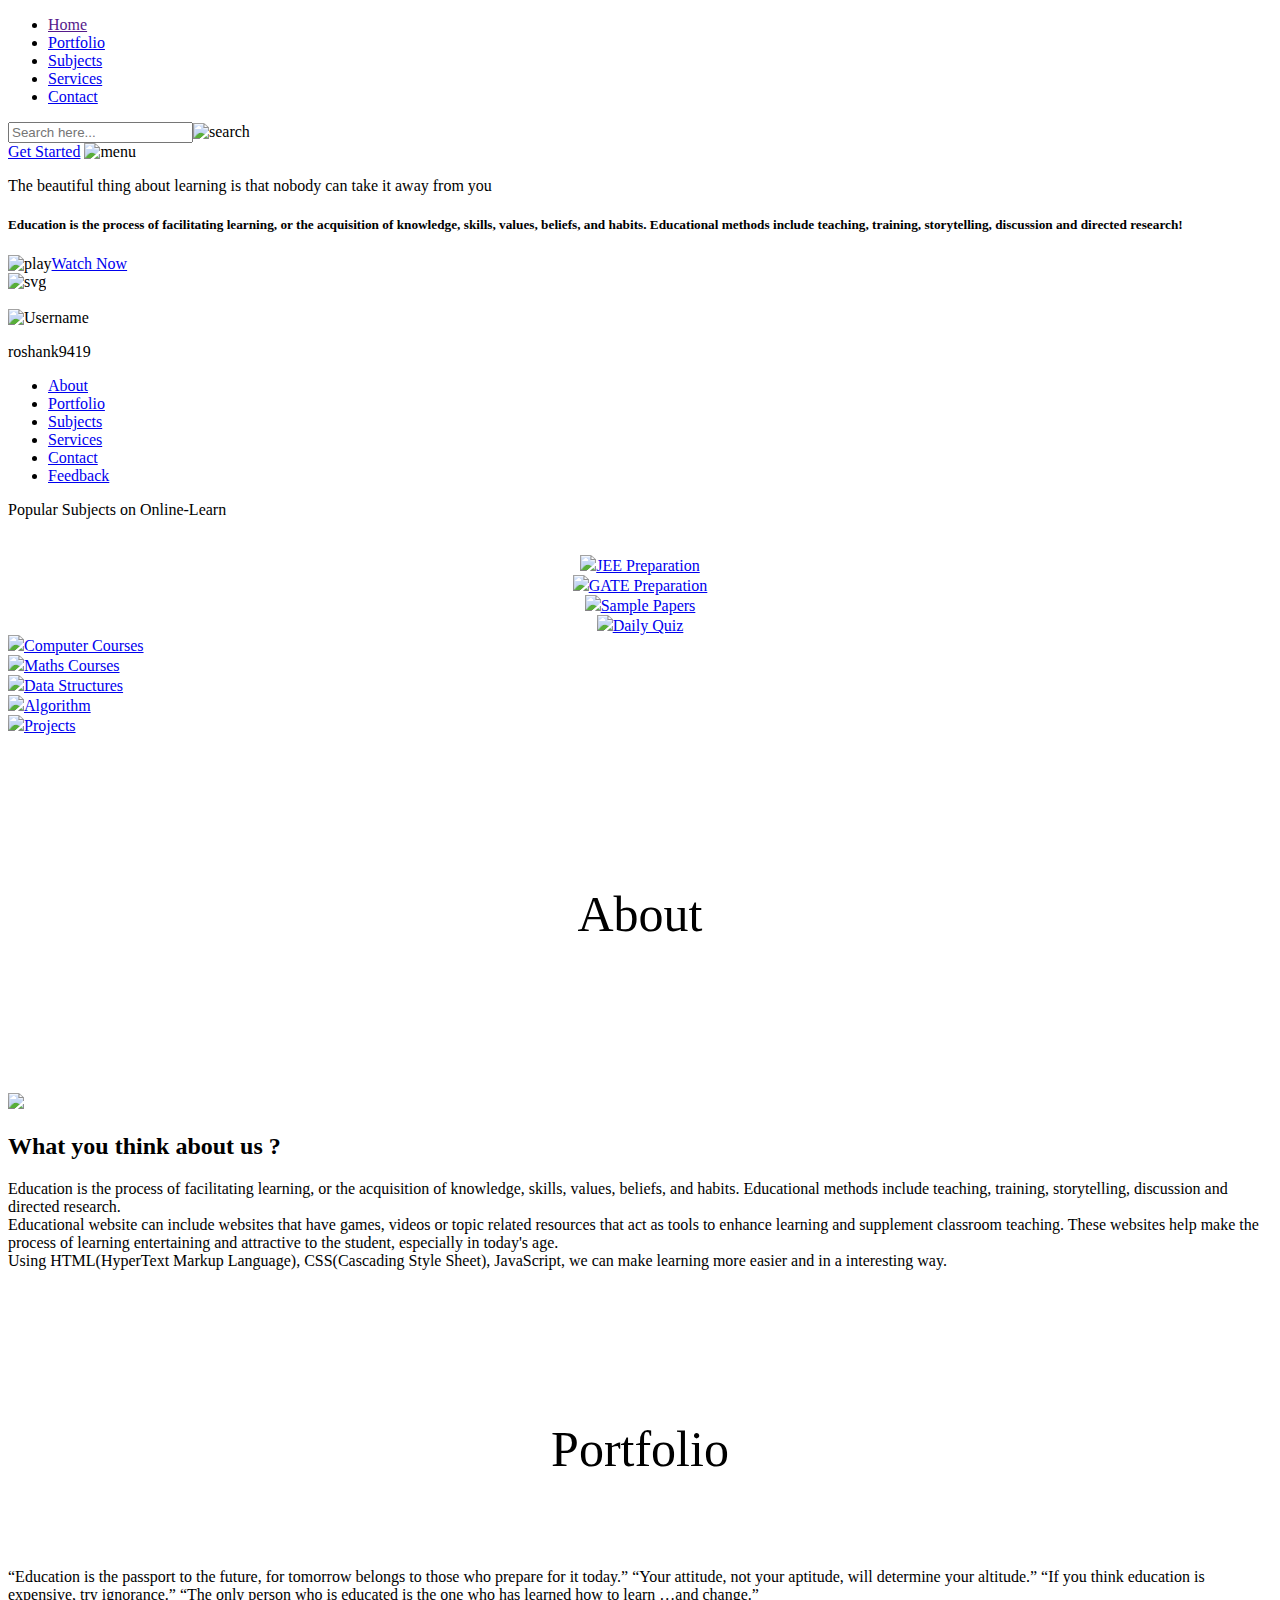
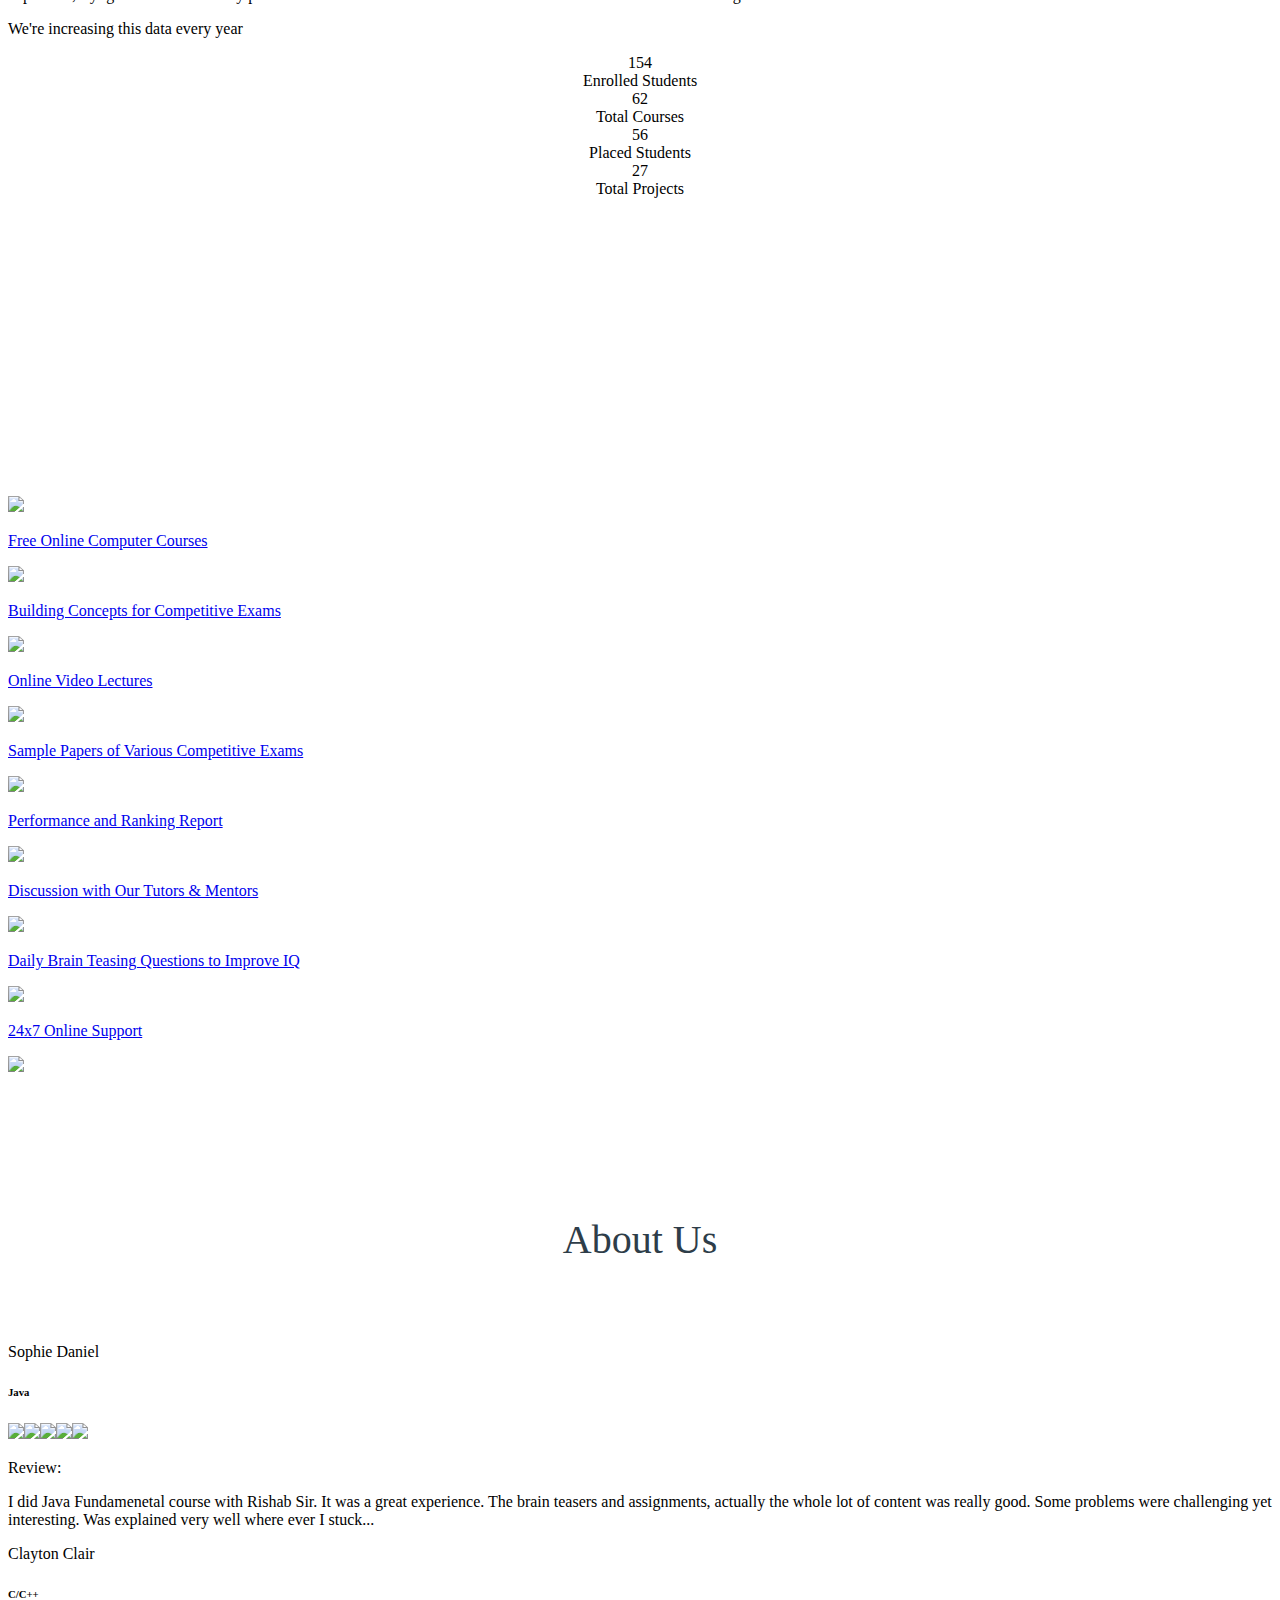
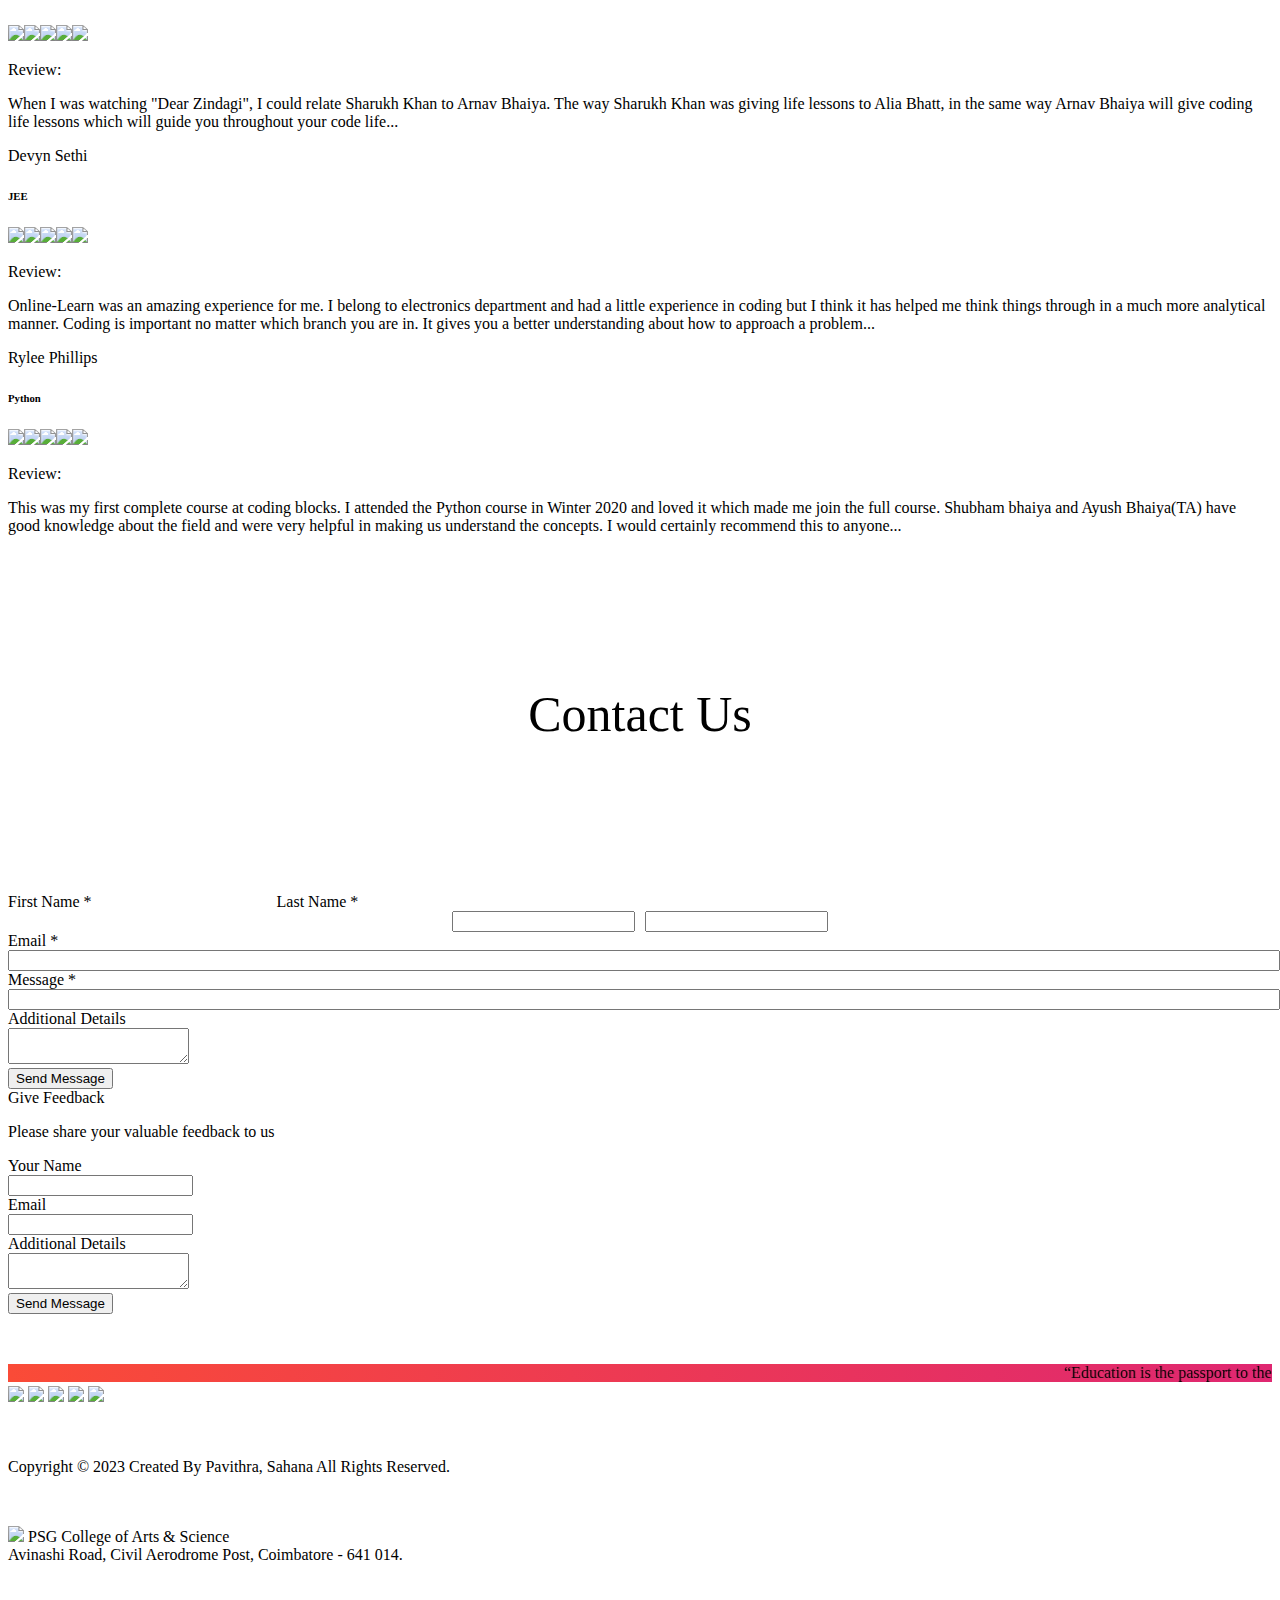
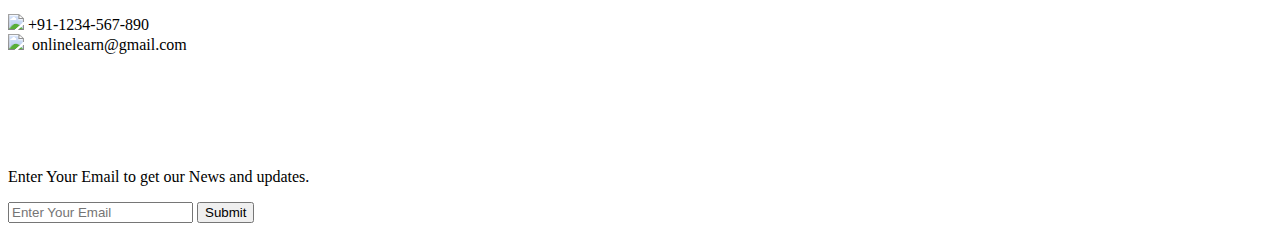
==== commit 9e038470: "This commit will add math courses." ====
--- a/index.html
+++ b/index.html
@@ -80,7 +80,7 @@
 		</div></center>
 		<div class="cbox">
 		<div class="det"><a href="subjects/computer_courses.html"><img src="images/courses/computer.png">Computer Courses</a></div>
-		<!-- <div class="det"><a href="subjects/math_courses.html"><img src="images/courses/computer.png">Maths Courses</a></div> -->
+		<div class="det"><a href="subjects/math_courses.html"><img src="images/courses/computer.png">Maths Courses</a></div>
 		<div class="det"><a href="subjects/computer_courses.html#data"><img src="images/courses/data.png">Data Structures</a></div>
 		<div class="det"><a href="subjects/computer_courses.html#algo"><img src="images/courses/algo.png">Algorithm</a></div>
 		<div class="det det-last"><a href="subjects/computer_courses.html#projects"><img src="images/courses/projects.png">Projects</a></div>
